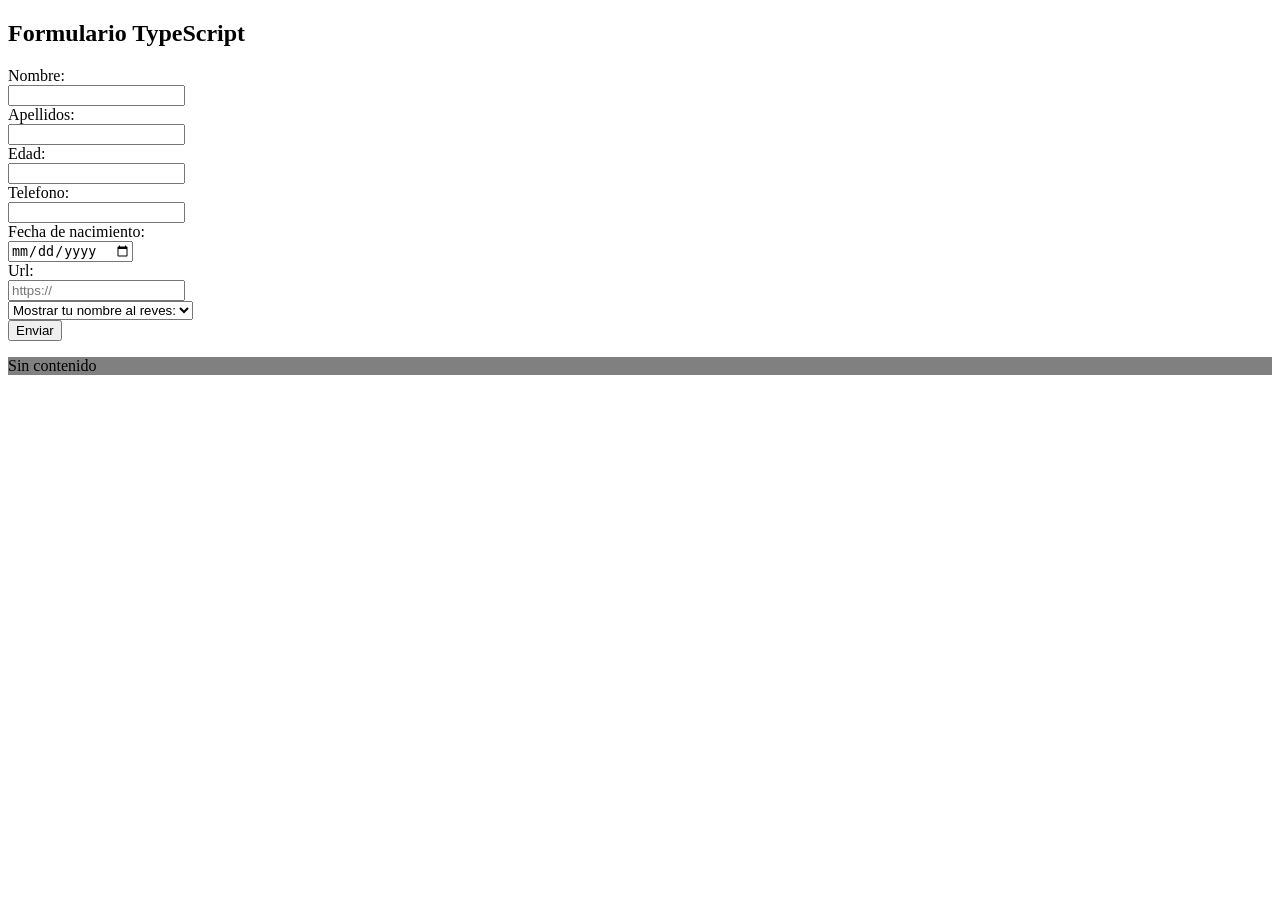
==== DESWEBENTCLI/UD2 TypeScript/TypeScriptPruebaEvaluable/index.html @ b83ecd81 "MEMEMEMEMEME" ====
<!DOCTYPE html>
<html lang="en">

<head>
    <meta charset="UTF-8">
    <meta name="viewport" content="width=device-width, initial-scale=1.0">
    <script src="script.js"></script>
    <title>Formulario TypeScript</title>
</head>

<body>
    <h2>Formulario TypeScript</h2>
    <form>
        <label for="nombre">Nombre:</label><br>
        <input type="text" id="nombre" name="nombre"><br>

        <label for="apellidos">Apellidos:</label><br>
        <input type="text" id="apellidos" name="apellidos"><br>

        <label for="edad">Edad:</label><br>
        <input type="number" id="edad" name="edad"><br>

        <label for="telefono">Telefono:</label><br>
        <input type="text" id="telefono" name="telefono"><br>

        <label for="fechaNacimiento">Fecha de nacimiento:</label><br>
        <input type="date" id="fechaNacimiento" name="fechaNacimiento"><br>

        <label for="url">Url:</label><br>
        <input type="text" id="url" name="url" placeholder="https://"><br>

        <select id="select">
            <option value="nombreAlReves">Mostrar tu nombre al reves:</option>
            <option value="redirect">Redirigir:</option>
            <option value="edad">Edad:</option>
            <option value="cookies">Mostrar cookies: </option>
        </select>
    </form>

    <button onclick="prueba()">Enviar</button>

        <div id="hueco" style="background-color: gray;">
            <p id="textoHueco">Sin contenido</p>
        </div>
</body>

</html>
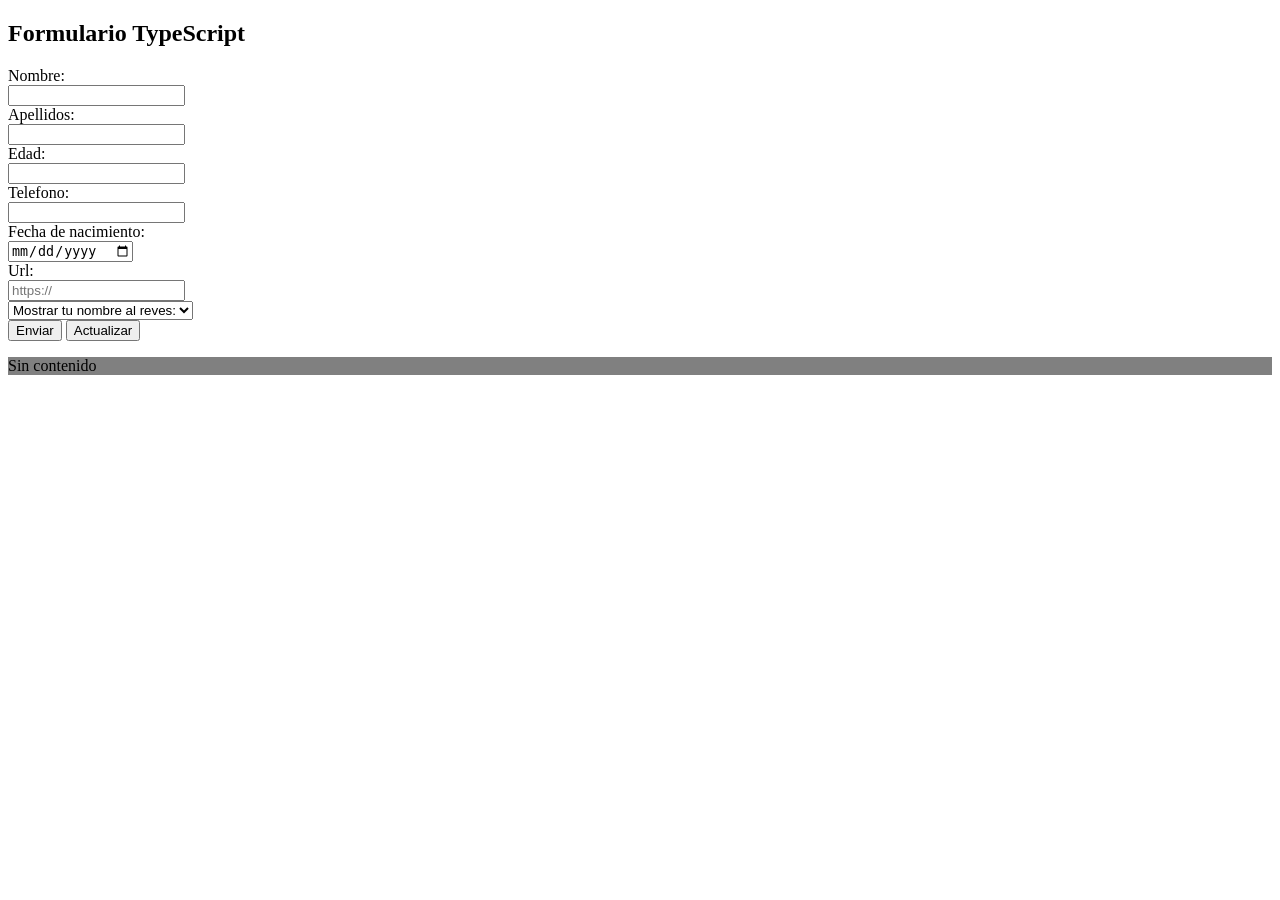
==== commit fb7e0154: "repaso y avanzando proyecto ampliacion" ====
--- a/DESWEBENTCLI/UD2 TypeScript/TypeScriptPruebaEvaluable/index.html
+++ b/DESWEBENTCLI/UD2 TypeScript/TypeScriptPruebaEvaluable/index.html
@@ -38,6 +38,7 @@
     </form>
 
     <button onclick="prueba()">Enviar</button>
+    <button onclick="actualizar_web()">Actualizar</button>
 
         <div id="hueco" style="background-color: gray;">
             <p id="textoHueco">Sin contenido</p>
